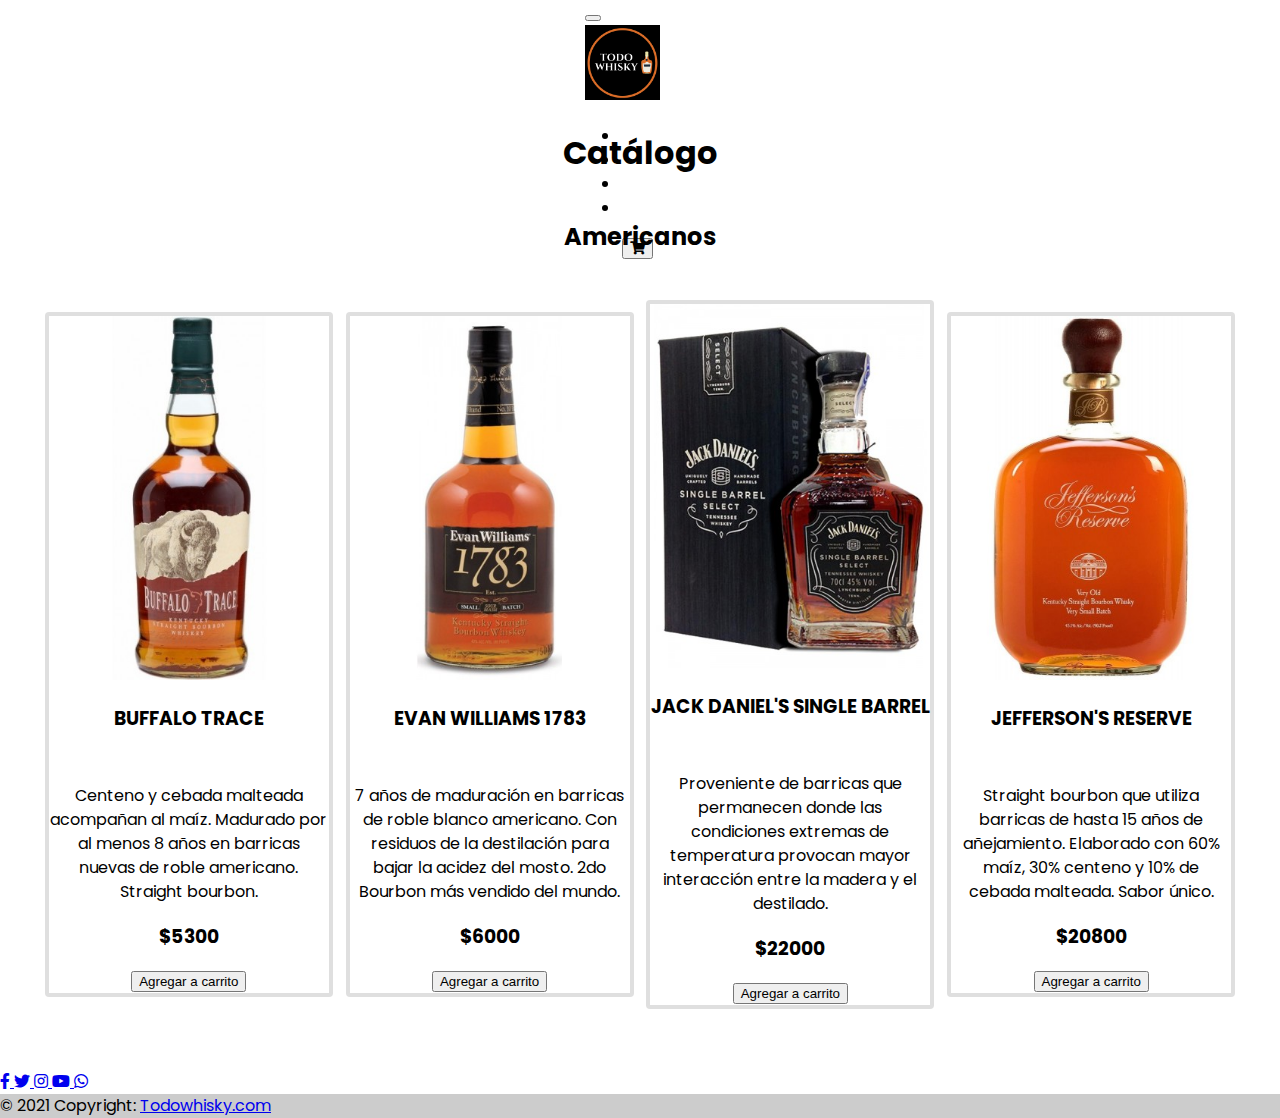
==== americanos.html @ ce14fbf7 "catalogo y navbar corregidos" ====
<!DOCTYPE html>
<html lang="en" dir="ltr">
  <head>
    <meta charset="utf-8">
    <link href="https://cdn.jsdelivr.net/npm/bootstrap@5.0.2/dist/css/bootstrap.min.css" rel="stylesheet" integrity="sha384-EVSTQN3/azprG1Anm3QDgpJLIm9Nao0Yz1ztcQTwFspd3yD65VohhpuuCOmLASjC" crossorigin="anonymous">
    <title>Americanos</title>
    <link rel="stylesheet" href="./assets/css/styles.css">
    <link rel="stylesheet" type="text/css" href="https://cdnjs.cloudflare.com/ajax/libs/font-awesome/5.15.3/css/all.min.css">
    <meta name="viewport" content="width=device-width, initial-scale=1.0">
  </head>
  <body>
    <header>
    <!--NAV-->
    <nav class="navbar navbar-expand-md navbar-dark bg-dark">
    <div class="container-fluid">
      <button class="navbar-toggler" type="button" data-bs-toggle="collapse" data-bs-target="#navbarTogglerDemo03" aria-controls="navbarTogglerDemo03" aria-expanded="false" aria-label="Toggle navigation">
        <span class="navbar-toggler-icon"></span>
      </button>
      <div class="container-logo">
        <a class="navbar-brand" href="./index.html">
          <img src="./assets/img/logo.png" alt="LOGO">
        </a>
      </div>
    <div class="collapse navbar-collapse" id="navbarTogglerDemo03">
      <ul class="navbar-nav me-auto mb-2 mb-lg-0">
        <li class="nav-item">
          <a class="nav-link active" aria-current="page" href="./index.html">Inicio</a>
        </li>
        <li class="nav-item">
          <a class="nav-link" href="./index.html #us">Nosotros</a>
        </li>
        <li class="nav-item">
          <a class="nav-link" href="./index.html #catalogue">Catálogo</a>
        </li>
        <li class="nav-item">
          <a class="nav-link" href="./index.html #contact">Contacto</a>
        </li>
      </ul>
      <div class="cart-button">
      <div class="dropdown">
        <button type="button" class="btn button-cart btn-warning dropdown-toggle" data-bs-toggle="dropdown" href="#" role="button" aria-expanded="false">
        <i class="fas fa-shopping-cart"></i>
        </button>
      </div>
    </div>

    </div>
  </div>
  </nav>
    <!--Titulo Principal-->
    <h1 class="page-title">Catálogo</h1>
    </header>

    <main>
      <!--Subtitulo-->
      <h2 class="page-title">Americanos</h2>
      <section id="catalogue">
      <!--Producto1-->
      <div class="card" style="width: 18rem;">
        <div class="product">

          <div class="card-body">
            <div class="card-img-product">
              <img src="./assets/img/productos/buffalo-trace-americano.jpg" class="card-img-top" alt="...">
            </div>
            <div class="card-info">
              <h3 class="card-title">BUFFALO TRACE</h3>


              <p class="card-text">Centeno y cebada malteada acompañan al maíz. Madurado por al menos 8 años en barricas nuevas de roble americano. Straight bourbon.</p>

              <h3 class="card-price">$5300</h3>
            </div>

            <div class="col-md-12">
              <button type="addCart" class="btn btn-warning">Agregar a carrito</button>
            </div>
          </div>
        </div>
      </div>
      <!--Producto2-->
      <div class="card" style="width: 18rem;">
        <div class="product">
          <div class="card-body">
            <div class="card-img-product">
              <img src="./assets/img/productos/evan-williams1783-americano.jpg" class="card-img-top" alt="...">

            </div>
            <div class="card-info">
              <h3 class="card-title">EVAN WILLIAMS 1783</h3>

              <p class="card-text">7 años de maduración en barricas de roble blanco americano. Con residuos de la destilación para bajar la acidez del mosto. 2do Bourbon más vendido del mundo.</p>

              <h3 class="card-price">$6000</h3>
            </div>

            <div class="col-md-12">
              <button type="addCart" class="btn btn-warning">Agregar a carrito</button>
            </div>
          </div>
        </div>
      </div>
      <!--Producto3-->
      <div class="card" style="width: 18rem;">
        <div class="product">
          <div class="card-body">
            <div class="card-img-product">
              <img src="./assets/img/productos/jack-daniels-single-barrel-select-americano.jpg" class="card-img-top" alt="...">

            </div>
            <div class="card-info">
                <h3 class="card-title">JACK DANIEL'S SINGLE BARREL</h3>
              <p class="card-text">Proveniente de barricas que permanecen donde las condiciones extremas de temperatura provocan mayor interacción entre la madera y el destilado.</p>
              <h3 class="card-price">$22000</h3>

            </div>
            <div class="col-md-12">

              <button type="addCart" class="btn btn-warning">Agregar a carrito</button>
            </div>
          </div>
        </div>
      </div>
      <!--Producto4-->
      <div class="card" style="width: 18rem;">
        <div class="product">
          <div class="card-body">
            <div class="card-img-product">
              <img src="./assets/img/productos/jeffersons-reserve-americano.jpg" class="card-img-top" alt="...">

            </div>
            <div class="card-info">
              <h3 class="card-title">JEFFERSON'S RESERVE</h3>

              <p class="card-text">Straight bourbon que utiliza barricas de hasta 15 años de añejamiento. Elaborado con 60% maíz, 30% centeno y 10% de cebada malteada. Sabor único.</p>

              <h3 class="card-price">$20800</h3>
            </div>

            <div class="col-md-12">
              <button type="addCart" class="btn btn-warning">Agregar a carrito</button>
            </div>
          </div>
        </div>
      </div>
      </section>
    </main>

    <footer class="bg-dark text-center text-white">
      <div class="container p-4">
      <!-- Section: Social media -->
      <section class="mb-4">
        <!-- Facebook -->
        <a class="btn btn-outline-light btn-floating m-1" href="https://facebook.com" role="button">
          <i class="fab fa-facebook-f"></i>
        </a>
        <!-- Twitter -->
        <a class="btn btn-outline-light btn-floating m-1" href="https://twitter.com" role="button">
          <i class="fab fa-twitter"></i>
        </a>
        <!-- Instagram -->
        <a class="btn btn-outline-light btn-floating m-1" href="https://instagram.com" role="button">
          <i class="fab fa-instagram"></i>
        </a>
        <!-- Youtube -->
        <a class="btn btn-outline-light btn-floating m-1" href="https://youtube.com" role="button">
          <i class="fab fa-youtube"></i>
        </a>
        <!-- WhatsApp -->
        <a class="btn btn-outline-light btn-floating m-1" href="https://api.whatsapp.com/send?phone=+542615678910" role="button">
          <i class="fab fa-whatsapp"></i>
        </a>
      </section>
    <!-- Copyright -->
    <div class="text-center p-3" style="background-color: rgba(0, 0, 0, 0.2);">
      © 2021 Copyright:
      <a class="text-white" href="https://todowhisky.com/">Todowhisky.com</a>
    </div>
  </footer>
      <script src="https://cdn.jsdelivr.net/npm/bootstrap@5.0.2/dist/js/bootstrap.bundle.min.js" integrity="sha384-MrcW6ZMFYlzcLA8Nl+NtUVF0sA7MsXsP1UyJoMp4YLEuNSfAP+JcXn/tWtIaxVXM" crossorigin="anonymous"></script>
  </body>
</html>
---- assets/css/styles.css ----
/*GENERAL*/
@import url('https://fonts.googleapis.com/css2?family=Poppins:wght@300;400;500;700&display=swap');
*{
  box-sizing: border-box;
}

body{
  margin: 0;
  padding: 0;
  background-color: rgb(255, 255, 255);
  line-height: 1.5;
  font-family: 'Poppins', sans-serif;
  }
img{
  width: 100%;
  height: 100%;
}
/*HEADER*/

.navbar{
  display: flex;
  flex-wrap: wrap;
  justify-content: center;
  padding-top: 1px;
  padding-bottom: 1px;
}
.nav-item:hover {
  background-color: #ffc107;
  border-radius: 5px;
}
.container-logo a img{
  width: 55px;
  height: 55px;
  display: inline;
}
.navbar-dark .navbar-nav .nav-link {
  color: rgba(255, 255, 255, 1);
  text-align: center;
}

.cart-button{
  display: flex;
  justify-content: center;
  padding-bottom: 8px;
}
.d-flex{
  margin-bottom: 5px;
}

/*MAIN*/
main{
  height: auto;
  width: 100%;
  display: flex;
  flex-direction: column;
}
main section{
  display: flex;
  flex-direction: column;
  justify-content: center;
  align-items: center;
  align-content: center;
  padding-left: 3%;
  padding-right: 3%;
}
#banner{
  padding: 0;
}
#banner .banner-container{
  width: 100%;
  height: auto;
  display: block;
}
.section-title{
  margin-top: 10px;
  margin-bottom: 10px;
}
.page-title{
  text-align: center;
}
#us{
  padding-top: 2%;
}
#us .historia{
  text-align: justify;
  margin-left: 10%;
  margin-right: 10%;
}
#catalogue{
  padding-top: 2%;
}
#catalogue .catalogue-title{
  display:inline;
  width: 100%;
  text-align: center;
}
#catalogue .image-container{
  width: auto;
  display: block;
  margin: auto;
}
.image-container a img{
  margin-top: 3%;
  margin-bottom: 3%;
}
.card-title{
  height: 60px;
}
#contact{
  margin-bottom: 5%;
}
.card{
  text-align: center;
  position: relative;
  display: flex;
  flex-direction: column;
  min-width: 0;
  word-wrap: break-word;
  background-color: #fff;
  background-clip: border-box;
  border: 4px solid rgba(0,0,0,.125);
  border-radius: 0.25rem;
  margin-bottom: 5%;
  margin-top: 0;
}
.product{
  display: flex;
  flex-wrap:wrap;
}
.card:hover{
  transform: scale(1.05);
  box-shadow: 10px 10px 15px rgba(0,0,0,0.3);
}
/*MEDIA QUERY*/

/*Tablet*/
@media (min-width: 768px){

    .navbar{
      height: 10vh;
    }
    .navbar-brand{
      padding-top: .3125rem;
      padding-bottom: .3125rem;
      margin-right: 0;
      font-size: 1.25rem;
      text-decoration: none;
      white-space: nowrap;
    }
    .container-logo a img{
      height: 50px;
      width: 50px;
      display:block;
    }
    .navbar-nav{
      padding-left: 15px;
    }
    .cart-button button{
      margin-right: 20%;
    }
    .d-flex{
      width: 25%;
    }
    #catalogue{
      display: flex;
      flex-wrap: wrap;
      flex-direction: row;
      justify-content:space-around;
    }
/*Fin tablet*/

/*Escritorio*/
@media (min-width: 992px)  {
    .navbar{
      height: 12vh;
    }
    .container-logo a img{
      height: 75px;
      width: 75px;
      display:inline;
    }
    .collapse{
      margin-left: 20px;
    }
    .cart-button button{
      margin-right: 25px;
    }
    #catalogue{
      display: flex;
      flex-wrap: wrap;
      flex-direction: row;
      justify-content: space-around;
    }
    #catalogue .catalogue-title{
      display:flex;
      justify-content: center;
    }

/*Fin escritorio*/
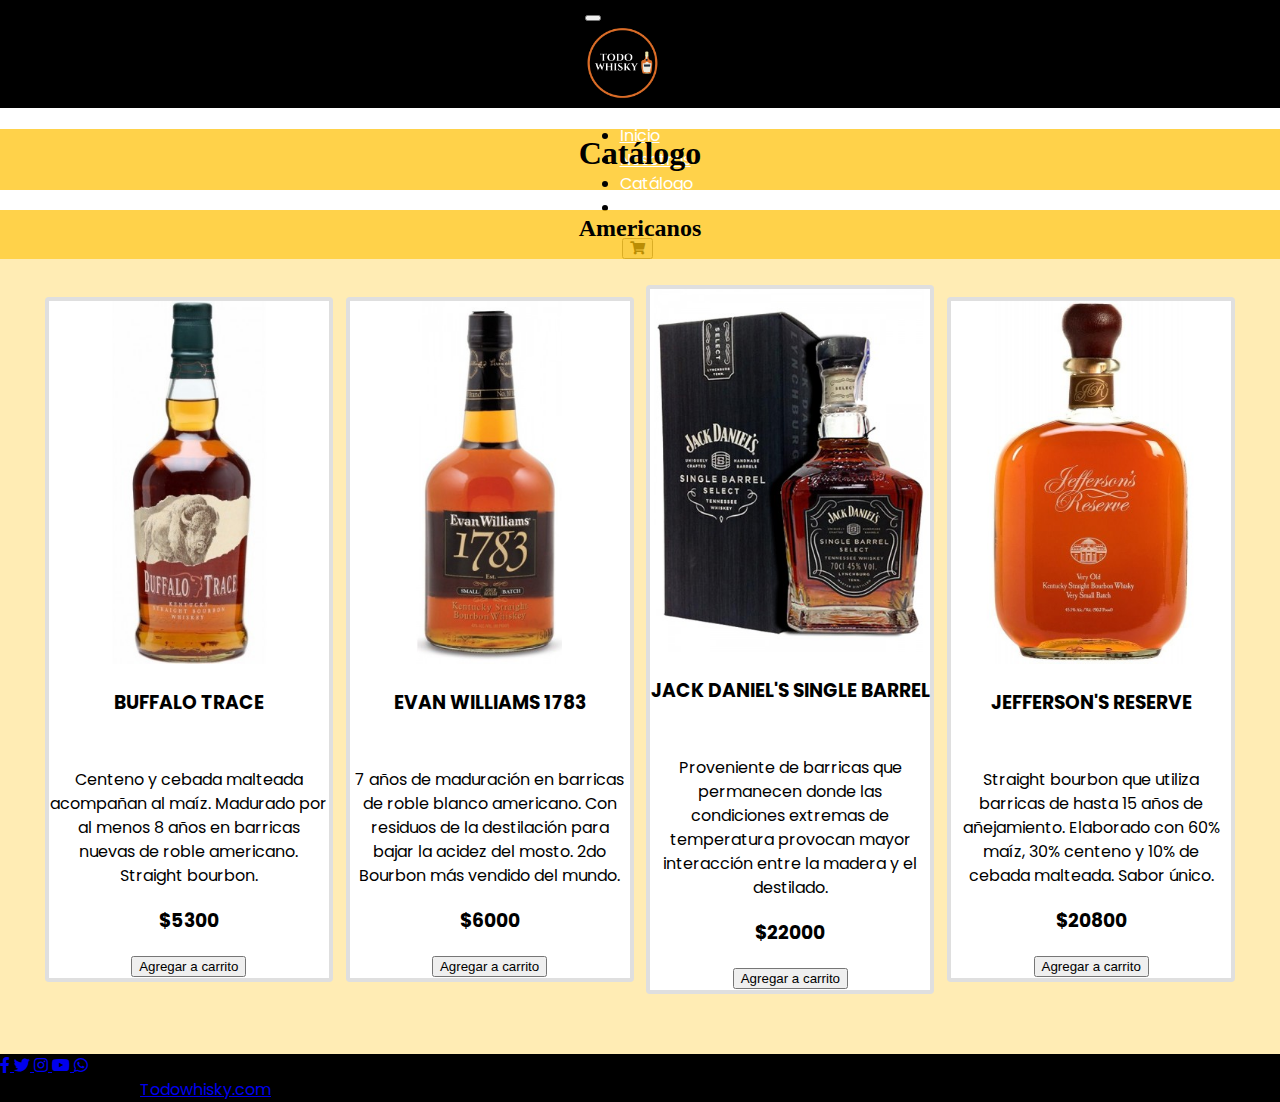
==== commit 3d74289f: "version final" ====
--- a/americanos.html
+++ b/americanos.html
@@ -27,13 +27,13 @@
           <a class="nav-link active" aria-current="page" href="./index.html">Inicio</a>
         </li>
         <li class="nav-item">
-          <a class="nav-link" href="./index.html #us">Nosotros</a>
+          <a class="nav-link" href="https://juanmpaz.github.io/TodoWhisky/index.html#us">Nosotros</a>
         </li>
         <li class="nav-item">
-          <a class="nav-link" href="./index.html #catalogue">Catálogo</a>
+          <a class="nav-link" href="https://juanmpaz.github.io/TodoWhisky/index.html#catalogue">Catálogo</a>
         </li>
         <li class="nav-item">
-          <a class="nav-link" href="./index.html #contact">Contacto</a>
+          <a class="nav-link" href="https://juanmpaz.github.io/TodoWhisky/index.html#contact">Contacto</a>
         </li>
       </ul>
       <div class="cart-button">
--- a/assets/css/styles.css
+++ b/assets/css/styles.css
@@ -37,7 +37,9 @@
   color: rgba(255, 255, 255, 1);
   text-align: center;
 }
-
+.bg-dark{
+  background-color: rgb(0 0 0)!important;
+}
 .cart-button{
   display: flex;
   justify-content: center;
@@ -74,9 +76,15 @@
 .section-title{
   margin-top: 10px;
   margin-bottom: 10px;
+  font-size: 2rem;
 }
 .page-title{
   text-align: center;
+  margin-bottom: 0;
+  padding-bottom: 1%;
+  background-color: rgba(255, 193, 7, 0.73);
+  font-family: fantasy;
+  font-size: 1.500rem + 1.5vh;
 }
 #us{
   padding-top: 2%;
@@ -85,9 +93,11 @@
   text-align: justify;
   margin-left: 10%;
   margin-right: 10%;
+  padding-bottom: 2%;
 }
 #catalogue{
   padding-top: 2%;
+  background-color: rgba(255, 193, 7, 0.3);
 }
 #catalogue .catalogue-title{
   display:inline;
@@ -161,6 +171,9 @@
     .d-flex{
       width: 25%;
     }
+    .section-title{
+      font-size: 2.5rem;
+    }
     #catalogue{
       display: flex;
       flex-wrap: wrap;
@@ -185,6 +198,9 @@
     .cart-button button{
       margin-right: 25px;
     }
+    .section-title{
+      font-size: 3rem;
+    }
     #catalogue{
       display: flex;
       flex-wrap: wrap;
@@ -195,5 +211,4 @@
       display:flex;
       justify-content: center;
     }
-
 /*Fin escritorio*/
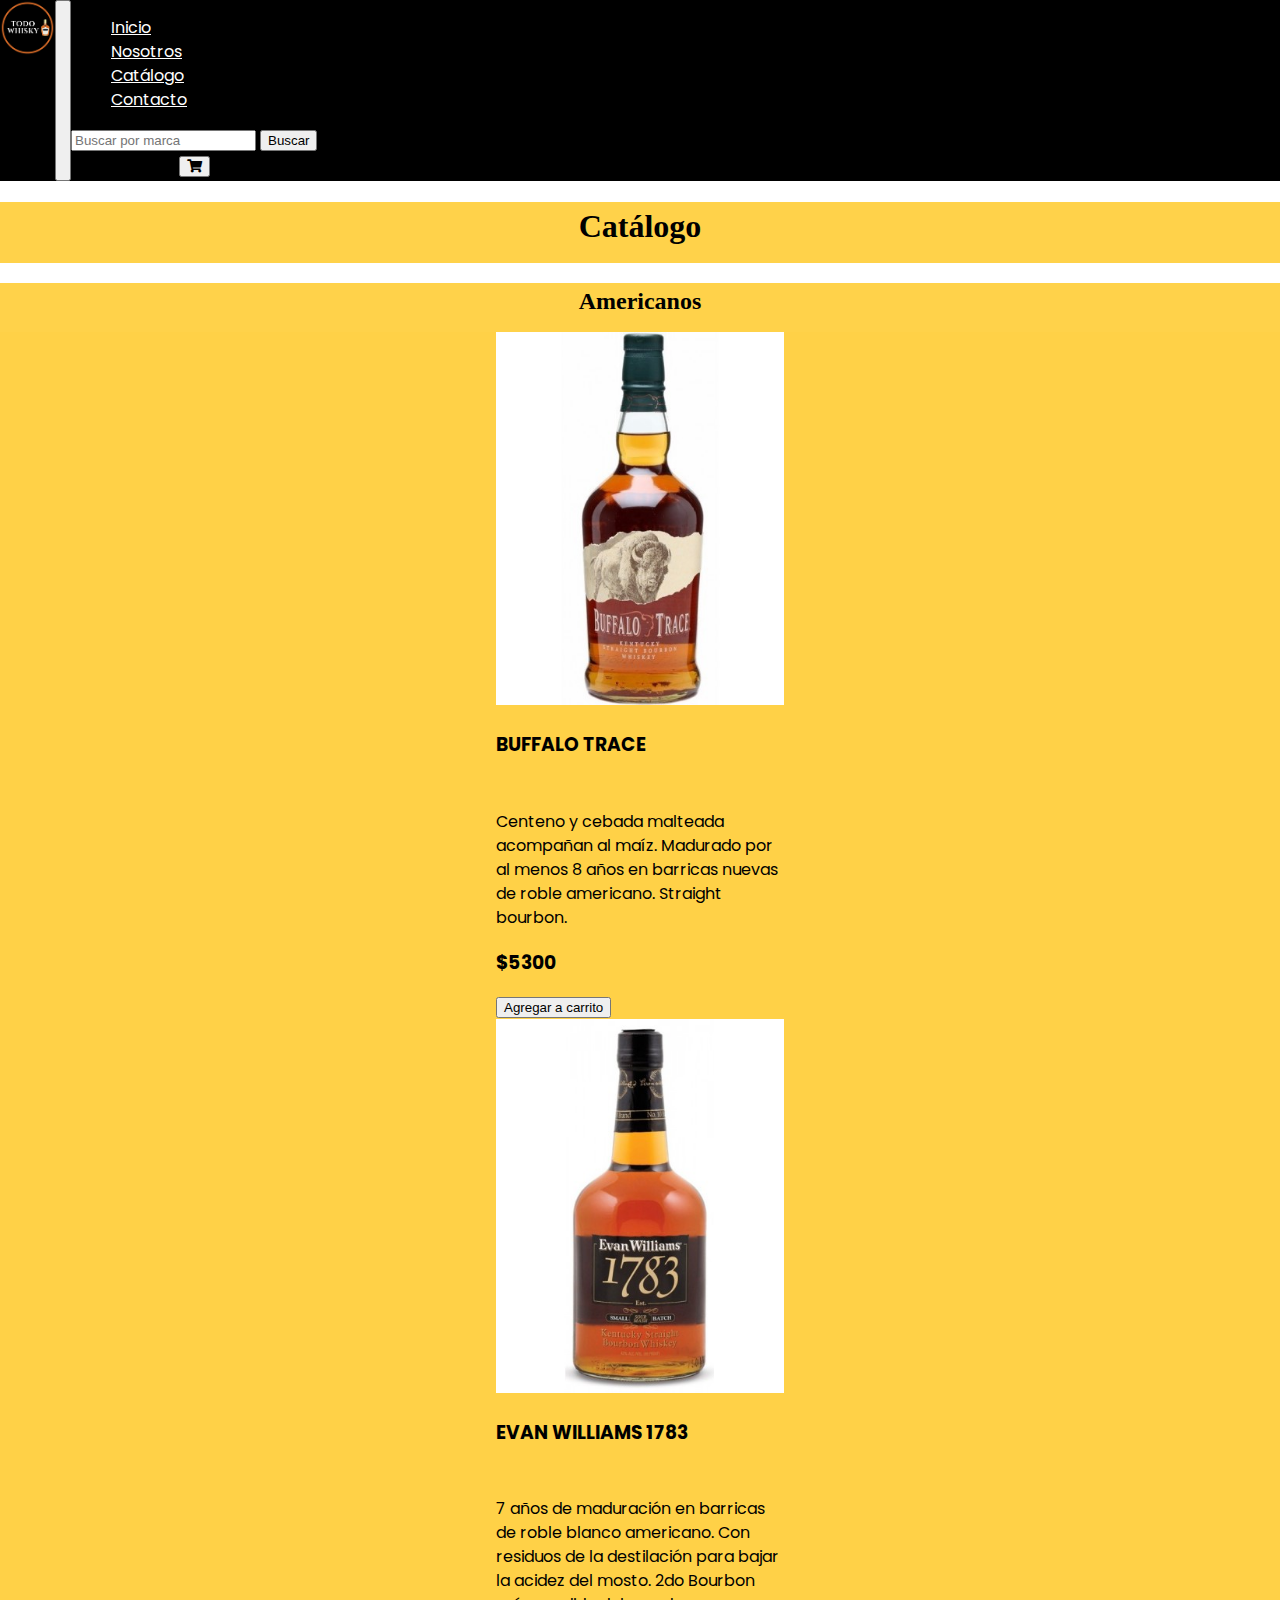
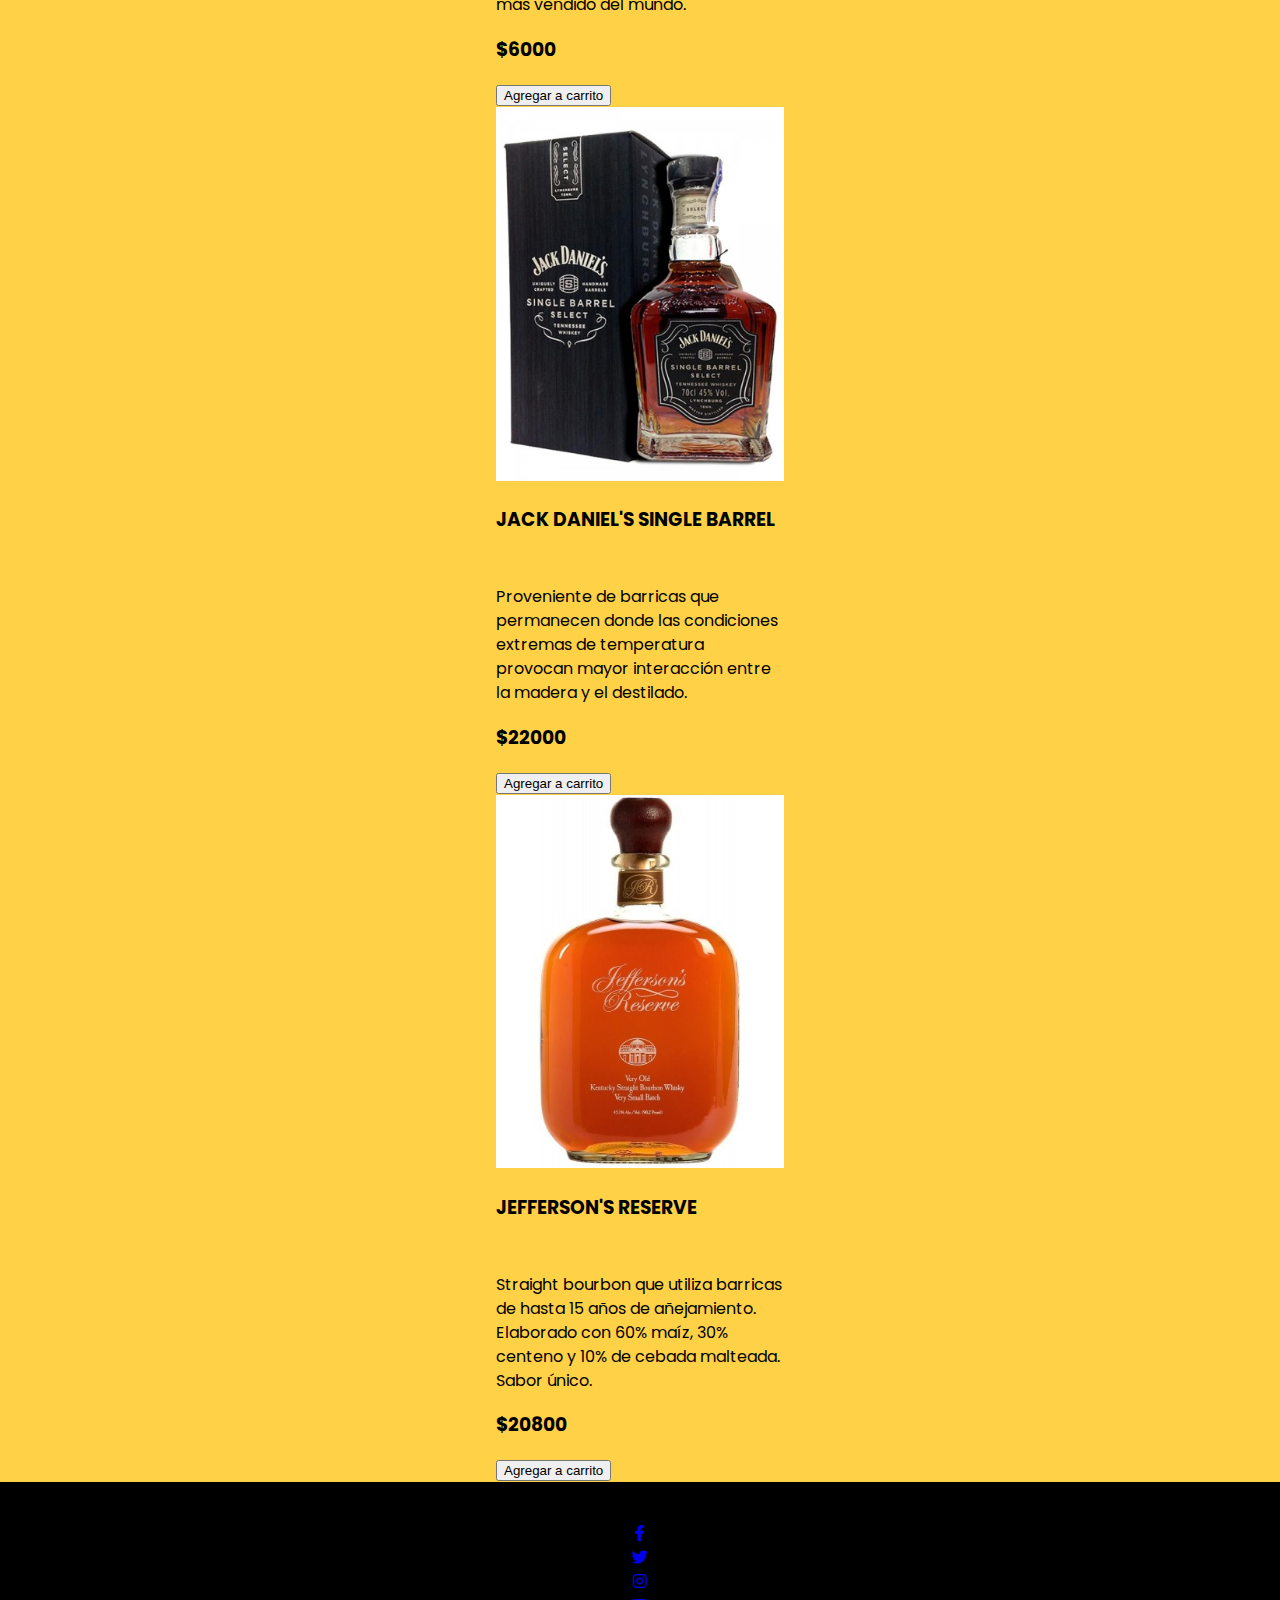
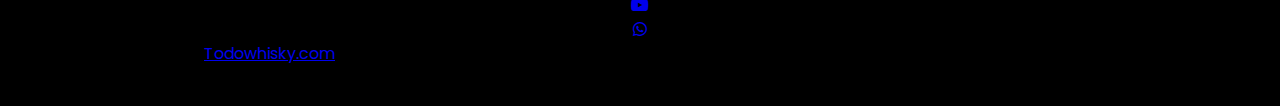
==== commit d5a52dfc: "catalogo paginas" ====
--- a/americanos.html
+++ b/americanos.html
@@ -1,60 +1,76 @@
 <!DOCTYPE html>
 <html lang="en" dir="ltr">
-  <head>
-    <meta charset="utf-8">
-    <link href="https://cdn.jsdelivr.net/npm/bootstrap@5.0.2/dist/css/bootstrap.min.css" rel="stylesheet" integrity="sha384-EVSTQN3/azprG1Anm3QDgpJLIm9Nao0Yz1ztcQTwFspd3yD65VohhpuuCOmLASjC" crossorigin="anonymous">
-    <title>Americanos</title>
-    <link rel="stylesheet" href="./assets/css/styles.css">
-    <link rel="stylesheet" type="text/css" href="https://cdnjs.cloudflare.com/ajax/libs/font-awesome/5.15.3/css/all.min.css">
-    <meta name="viewport" content="width=device-width, initial-scale=1.0">
-  </head>
-  <body>
-    <header>
+
+<head>
+  <meta charset="utf-8">
+  <link href="https://cdn.jsdelivr.net/npm/bootstrap@5.0.2/dist/css/bootstrap.min.css" rel="stylesheet"
+    integrity="sha384-EVSTQN3/azprG1Anm3QDgpJLIm9Nao0Yz1ztcQTwFspd3yD65VohhpuuCOmLASjC" crossorigin="anonymous">
+  <title>Americanos</title>
+  <link rel="stylesheet" href="./assets/css/styles.css">
+  <link rel="stylesheet" type="text/css"
+    href="https://cdnjs.cloudflare.com/ajax/libs/font-awesome/5.15.3/css/all.min.css">
+  <meta name="viewport" content="width=device-width, initial-scale=1.0">
+</head>
+
+<body>
+  <!--HEADER-->
+  <header>
     <!--NAV-->
-    <nav class="navbar navbar-expand-md navbar-dark bg-dark">
-    <div class="container-fluid">
-      <button class="navbar-toggler" type="button" data-bs-toggle="collapse" data-bs-target="#navbarTogglerDemo03" aria-controls="navbarTogglerDemo03" aria-expanded="false" aria-label="Toggle navigation">
-        <span class="navbar-toggler-icon"></span>
-      </button>
-      <div class="container-logo">
-        <a class="navbar-brand" href="./index.html">
-          <img src="./assets/img/logo.png" alt="LOGO">
-        </a>
+    <!--NAV-->
+    <nav class="navbar navbar-expand-md navbar-dark bg-dark ">
+      <div class="container-fluid">
+        <!-- logo -->
+        <div class="logo-container">
+          <a class="navbar-brand" href="./index.html">
+            <img class="nav-img" src="./assets/img/logo.png" alt="LOGO">
+          </a>
+        </div>
+        <!-- menu button -->
+        <button class="navbar-toggler" type="button" data-bs-toggle="collapse" data-bs-target="#navbarTogglerDemo02"
+          aria-controls="navbarTogglerDemo02" aria-expanded="false" aria-label="Toggle navigation">
+          <span class="navbar-toggler-icon"></span>
+        </button>
+        <!-- menu items -->
+        <div class="collapse navbar-collapse" id="navbarTogglerDemo02">
+          <ul class="navbar-nav me-auto mb-2 mb-lg-0">
+            <li class="nav-item">
+              <a class="nav-link active" aria-current="page" href="./index.html">Inicio</a>
+            </li>
+            <li class="nav-item">
+              <a class="nav-link" href="./index.html#us">Nosotros</a>
+            </li>
+            <li class="nav-item">
+              <a class="nav-link" href="./index.html#catalogue">Catálogo</a>
+            </li>
+            <li class="nav-item">
+              <a class="nav-link" href="./index.html#contact">Contacto</a>
+            </li>
+          </ul>
+          <!-- search -->
+          <form class="d-flex" role="search">
+            <input class="form-control me-2" type="search" placeholder="Buscar por marca" aria-label="Search">
+            <button class="btn btn-outline-warning" type="submit">Buscar</button>
+          </form>
+          <!-- cart -->
+          <div class="cart-button">
+            <div class="dropdown">
+              <button type="button" class="btn button-cart btn-warning dropdown-toggle" data-bs-toggle="dropdown"
+                href="#" role="button" aria-expanded="false">
+                <i class="fas fa-shopping-cart"></i>
+              </button>
+            </div>
+          </div>
+        </div>
       </div>
-    <div class="collapse navbar-collapse" id="navbarTogglerDemo03">
-      <ul class="navbar-nav me-auto mb-2 mb-lg-0">
-        <li class="nav-item">
-          <a class="nav-link active" aria-current="page" href="./index.html">Inicio</a>
-        </li>
-        <li class="nav-item">
-          <a class="nav-link" href="https://juanmpaz.github.io/TodoWhisky/index.html#us">Nosotros</a>
-        </li>
-        <li class="nav-item">
-          <a class="nav-link" href="https://juanmpaz.github.io/TodoWhisky/index.html#catalogue">Catálogo</a>
-        </li>
-        <li class="nav-item">
-          <a class="nav-link" href="https://juanmpaz.github.io/TodoWhisky/index.html#contact">Contacto</a>
-        </li>
-      </ul>
-      <div class="cart-button">
-      <div class="dropdown">
-        <button type="button" class="btn button-cart btn-warning dropdown-toggle" data-bs-toggle="dropdown" href="#" role="button" aria-expanded="false">
-        <i class="fas fa-shopping-cart"></i>
-        </button>
-      </div>
-    </div>
-
-    </div>
-  </div>
-  </nav>
+    </nav>
     <!--Titulo Principal-->
     <h1 class="page-title">Catálogo</h1>
-    </header>
-
-    <main>
-      <!--Subtitulo-->
-      <h2 class="page-title">Americanos</h2>
-      <section id="catalogue">
+  </header>
+  <!--MAIN-->
+  <main>
+    <!--Subtitulo-->
+    <h2 class="page-title">Americanos</h2>
+    <section id="catalogue">
       <!--Producto1-->
       <div class="card" style="width: 18rem;">
         <div class="product">
@@ -65,13 +81,10 @@
             </div>
             <div class="card-info">
               <h3 class="card-title">BUFFALO TRACE</h3>
-
-
-              <p class="card-text">Centeno y cebada malteada acompañan al maíz. Madurado por al menos 8 años en barricas nuevas de roble americano. Straight bourbon.</p>
-
+              <p class="card-text">Centeno y cebada malteada acompañan al maíz. Madurado por al menos 8 años en barricas
+                nuevas de roble americano. Straight bourbon.</p>
               <h3 class="card-price">$5300</h3>
             </div>
-
             <div class="col-md-12">
               <button type="addCart" class="btn btn-warning">Agregar a carrito</button>
             </div>
@@ -84,16 +97,13 @@
           <div class="card-body">
             <div class="card-img-product">
               <img src="./assets/img/productos/evan-williams1783-americano.jpg" class="card-img-top" alt="...">
-
             </div>
             <div class="card-info">
               <h3 class="card-title">EVAN WILLIAMS 1783</h3>
-
-              <p class="card-text">7 años de maduración en barricas de roble blanco americano. Con residuos de la destilación para bajar la acidez del mosto. 2do Bourbon más vendido del mundo.</p>
-
+              <p class="card-text">7 años de maduración en barricas de roble blanco americano. Con residuos de la
+                destilación para bajar la acidez del mosto. 2do Bourbon más vendido del mundo.</p>
               <h3 class="card-price">$6000</h3>
             </div>
-
             <div class="col-md-12">
               <button type="addCart" class="btn btn-warning">Agregar a carrito</button>
             </div>
@@ -105,17 +115,16 @@
         <div class="product">
           <div class="card-body">
             <div class="card-img-product">
-              <img src="./assets/img/productos/jack-daniels-single-barrel-select-americano.jpg" class="card-img-top" alt="...">
-
+              <img src="./assets/img/productos/jack-daniels-single-barrel-select-americano.jpg" class="card-img-top"
+                alt="...">
             </div>
             <div class="card-info">
-                <h3 class="card-title">JACK DANIEL'S SINGLE BARREL</h3>
-              <p class="card-text">Proveniente de barricas que permanecen donde las condiciones extremas de temperatura provocan mayor interacción entre la madera y el destilado.</p>
+              <h3 class="card-title">JACK DANIEL'S SINGLE BARREL</h3>
+              <p class="card-text">Proveniente de barricas que permanecen donde las condiciones extremas de temperatura
+                provocan mayor interacción entre la madera y el destilado.</p>
               <h3 class="card-price">$22000</h3>
-
             </div>
             <div class="col-md-12">
-
               <button type="addCart" class="btn btn-warning">Agregar a carrito</button>
             </div>
           </div>
@@ -127,27 +136,24 @@
           <div class="card-body">
             <div class="card-img-product">
               <img src="./assets/img/productos/jeffersons-reserve-americano.jpg" class="card-img-top" alt="...">
-
             </div>
             <div class="card-info">
               <h3 class="card-title">JEFFERSON'S RESERVE</h3>
-
-              <p class="card-text">Straight bourbon que utiliza barricas de hasta 15 años de añejamiento. Elaborado con 60% maíz, 30% centeno y 10% de cebada malteada. Sabor único.</p>
-
+              <p class="card-text">Straight bourbon que utiliza barricas de hasta 15 años de añejamiento. Elaborado con
+                60% maíz, 30% centeno y 10% de cebada malteada. Sabor único.</p>
               <h3 class="card-price">$20800</h3>
             </div>
-
             <div class="col-md-12">
               <button type="addCart" class="btn btn-warning">Agregar a carrito</button>
             </div>
           </div>
         </div>
       </div>
-      </section>
-    </main>
-
-    <footer class="bg-dark text-center text-white">
-      <div class="container p-4">
+    </section>
+  </main>
+  <!--FOOTER-->
+  <footer class="bg-dark text-center text-white">
+    <div class="container p-4">
       <!-- Section: Social media -->
       <section class="mb-4">
         <!-- Facebook -->
@@ -167,16 +173,20 @@
           <i class="fab fa-youtube"></i>
         </a>
         <!-- WhatsApp -->
-        <a class="btn btn-outline-light btn-floating m-1" href="https://api.whatsapp.com/send?phone=+542615678910" role="button">
+        <a class="btn btn-outline-light btn-floating m-1" href="https://api.whatsapp.com/send?phone=+542615678910"
+          role="button">
           <i class="fab fa-whatsapp"></i>
         </a>
       </section>
-    <!-- Copyright -->
-    <div class="text-center p-3" style="background-color: rgba(0, 0, 0, 0.2);">
-      © 2021 Copyright:
-      <a class="text-white" href="https://todowhisky.com/">Todowhisky.com</a>
-    </div>
+      <!-- Copyright -->
+      <div class="text-center p-3" style="background-color: rgba(0, 0, 0, 0.2);">
+        © 2021 Copyright:
+        <a class="text-white" href="https://todowhisky.com/">Todowhisky.com</a>
+      </div>
   </footer>
-      <script src="https://cdn.jsdelivr.net/npm/bootstrap@5.0.2/dist/js/bootstrap.bundle.min.js" integrity="sha384-MrcW6ZMFYlzcLA8Nl+NtUVF0sA7MsXsP1UyJoMp4YLEuNSfAP+JcXn/tWtIaxVXM" crossorigin="anonymous"></script>
-  </body>
-</html>
+  <script src="https://cdn.jsdelivr.net/npm/bootstrap@5.0.2/dist/js/bootstrap.bundle.min.js"
+    integrity="sha384-MrcW6ZMFYlzcLA8Nl+NtUVF0sA7MsXsP1UyJoMp4YLEuNSfAP+JcXn/tWtIaxVXM" crossorigin="anonymous">
+  </script>
+</body>
+
+</html>--- a/assets/css/styles.css
+++ b/assets/css/styles.css
@@ -1,214 +1,257 @@
 /*GENERAL*/
-@import url('https://fonts.googleapis.com/css2?family=Poppins:wght@300;400;500;700&display=swap');
-*{
-  box-sizing: border-box;
-}
-
-body{
-  margin: 0;
-  padding: 0;
-  background-color: rgb(255, 255, 255);
-  line-height: 1.5;
-  font-family: 'Poppins', sans-serif;
-  }
-img{
-  width: 100%;
-  height: 100%;
-}
-/*HEADER*/
-
-.navbar{
-  display: flex;
-  flex-wrap: wrap;
-  justify-content: center;
-  padding-top: 1px;
-  padding-bottom: 1px;
-}
+
+@import url('https://fonts.googleapis.com/css2?family=Poppins:wght@300;400;600;700&display=swap');
+@import url('https://fonts.googleapis.com/css2?family=DM+Serif+Display:ital@0;1&display=swap');
+:root {
+   --color-title: #001A49;
+   --font-weight-title: 400;
+   --padding-container: 40px 0;
+}
+
+* {
+   box-sizing: border-box;
+}
+
+body {
+   margin: 0;
+   padding: 0;
+   background-color: rgb(255, 255, 255);
+   line-height: 1.5;
+   font-family: 'Poppins', sans-serif;
+}
+
+.container {
+   width: 90%;
+   max-width: 1200px;
+   margin: 0 auto;
+   padding: var(--padding-container);
+}
+
+img {
+   width: 100%;
+   height: auto;
+}
+
+/*NAV*/
+
+.container-fluid {
+   display: flex;
+   flex-wrap: wrap;
+}
+
 .nav-item:hover {
-  background-color: #ffc107;
-  border-radius: 5px;
-}
-.container-logo a img{
-  width: 55px;
-  height: 55px;
-  display: inline;
-}
+   background-color: #ffc107;
+   border-radius: 5px;
+}
+
+.logo-container a img {
+   width: 55px;
+   height: 55px;
+   display: inline;
+}
+
 .navbar-dark .navbar-nav .nav-link {
-  color: rgba(255, 255, 255, 1);
-  text-align: center;
-}
-.bg-dark{
-  background-color: rgb(0 0 0)!important;
-}
-.cart-button{
-  display: flex;
-  justify-content: center;
-  padding-bottom: 8px;
-}
-.d-flex{
-  margin-bottom: 5px;
-}
+   color: rgba(255, 255, 255, 1);
+   text-align: center;
+}
+
+.bg-dark {
+   background-color: rgb(0 0 0) !important;
+}
+
+.cart-button {
+   display: flex;
+   justify-content: center;
+   margin: 1%;
+}
+
 
 /*MAIN*/
-main{
-  height: auto;
-  width: 100%;
-  display: flex;
-  flex-direction: column;
-}
-main section{
-  display: flex;
-  flex-direction: column;
-  justify-content: center;
-  align-items: center;
-  align-content: center;
-  padding-left: 3%;
-  padding-right: 3%;
-}
-#banner{
-  padding: 0;
-}
-#banner .banner-container{
-  width: 100%;
-  height: auto;
-  display: block;
-}
-.section-title{
-  margin-top: 10px;
-  margin-bottom: 10px;
-  font-size: 2rem;
-}
-.page-title{
-  text-align: center;
-  margin-bottom: 0;
-  padding-bottom: 1%;
-  background-color: rgba(255, 193, 7, 0.73);
-  font-family: fantasy;
-  font-size: 1.500rem + 1.5vh;
-}
+/*main {
+   height: auto;
+   width: 90%;
+   display: flex;
+   flex-direction: column;
+}*/
+
+section {
+   display: flex;
+   flex-direction: column;
+   justify-content: center;
+   align-items: center;
+   align-content: center;
+   /* padding-left: 3%;
+   padding-right: 3%; */
+}
+
+#banner {
+   padding: 0;
+}
+
+.banner-container {
+   width: 100%;
+   height: 100%;
+   display: block;
+}
+
+.section-title {
+   font-family: 'DM Serif Display', serif;
+   display: block;
+   text-align: center;
+   font-size: 3rem;
+   color: var(--color-title);
+   font-weight: var(--font-weight-title);
+}
+
+.page-title {
+   text-align: center;
+   margin-bottom: 0;
+   padding-bottom: 1%;
+   background-color: rgba(255, 193, 7, 0.73);
+   font-family: fantasy;
+   font-size: 1.500rem + 1.5vh;
+}
+
 #us{
-  padding-top: 2%;
-}
-#us .historia{
-  text-align: justify;
-  margin-left: 10%;
-  margin-right: 10%;
-  padding-bottom: 2%;
-}
-#catalogue{
-  padding-top: 2%;
-  background-color: rgba(255, 193, 7, 0.3);
-}
-#catalogue .catalogue-title{
-  display:inline;
-  width: 100%;
-  text-align: center;
-}
-#catalogue .image-container{
-  width: auto;
-  display: block;
-  margin: auto;
-}
-.image-container a img{
-  margin-top: 3%;
-  margin-bottom: 3%;
-}
-.card-title{
-  height: 60px;
-}
-#contact{
-  margin-bottom: 5%;
-}
-.card{
-  text-align: center;
-  position: relative;
-  display: flex;
-  flex-direction: column;
-  min-width: 0;
-  word-wrap: break-word;
-  background-color: #fff;
-  background-clip: border-box;
-  border: 4px solid rgba(0,0,0,.125);
-  border-radius: 0.25rem;
-  margin-bottom: 5%;
-  margin-top: 0;
-}
-.product{
-  display: flex;
-  flex-wrap:wrap;
-}
-.card:hover{
-  transform: scale(1.05);
-  box-shadow: 10px 10px 15px rgba(0,0,0,0.3);
-}
+   padding: 100px 0;
+   margin: 7% 7%;
+}
+.historia {
+   text-align: justify;
+   margin-left: 5%;
+   margin-right: 5%;
+}
+
+#catalogue {
+   background-color: rgba(255, 193, 7, 0.74);
+}
+
+.catalogue-title {
+   display: block;
+   width: 100%;
+   text-align: center;
+}
+
+.catalogue-images {
+   padding-top: 30px;
+   display: grid;
+   width: auto;
+   gap: 2em;
+   /* overflow: hidden; */
+   grid-template-columns: repeat(auto-fit, minmax(260px, auto));
+}
+
+.card-title {
+   height: 60px;
+}
+
+.catalogue-card {
+   text-align: center;
+   position: relative;
+   display: flex;
+   flex-direction: column;
+   min-width: 0;
+   word-wrap: break-word;
+   background-color: #fff;
+   background-clip: border-box;
+   border: 4px solid rgba(0, 0, 0, 0.801);
+   border-radius: 0.40rem;
+   margin: 0;
+}
+
+.product {
+   display: flex;
+   flex-wrap: wrap;
+}
+
+.card:hover {
+   transform: scale(1.05);
+   box-shadow: 10px 10px 15px rgba(0, 0, 0, 0.3);
+}
+
+
 /*MEDIA QUERY*/
 
 /*Tablet*/
-@media (min-width: 768px){
-
-    .navbar{
+/* @media (min-width: 768px) {
+
+   .navbar {
       height: 10vh;
-    }
-    .navbar-brand{
+   }
+
+   .navbar-brand {
       padding-top: .3125rem;
       padding-bottom: .3125rem;
       margin-right: 0;
       font-size: 1.25rem;
       text-decoration: none;
       white-space: nowrap;
-    }
-    .container-logo a img{
+   }
+
+   .container-logo a img {
       height: 50px;
       width: 50px;
-      display:block;
-    }
-    .navbar-nav{
+      display:
+         block;
+   }
+
+   .navbar-nav {
       padding-left: 15px;
-    }
-    .cart-button button{
+   }
+
+   .cart-button button {
       margin-right: 20%;
-    }
-    .d-flex{
+   }
+
+   .d-flex {
       width: 25%;
-    }
-    .section-title{
-      font-size: 2.5rem;
-    }
-    #catalogue{
+   }
+
+   .section-title {
+       font-size: 2.5rem; 
+   }
+
+   #catalogue {
       display: flex;
       flex-wrap: wrap;
       flex-direction: row;
-      justify-content:space-around;
-    }
-/*Fin tablet*/
+      justify-content:
+         space-around;
+   }
+}*/
+
 
 /*Escritorio*/
-@media (min-width: 992px)  {
-    .navbar{
+/* @media (min-width: 992px) {
+   .navbar {
       height: 12vh;
-    }
-    .container-logo a img{
+   }
+
+   .container-logo a img {
       height: 75px;
       width: 75px;
-      display:inline;
-    }
-    .collapse{
+      display:
+         inline;
+   }
+
+   .collapse {
       margin-left: 20px;
-    }
-    .cart-button button{
-      margin-right: 25px;
-    }
-    .section-title{
-      font-size: 3rem;
-    }
-    #catalogue{
+   }
+
+   .section-title {
+      font-size: 3rem; 
+   }
+
+   #catalogue {
       display: flex;
       flex-wrap: wrap;
       flex-direction: row;
       justify-content: space-around;
-    }
-    #catalogue .catalogue-title{
-      display:flex;
+   }
+
+   #catalogue .catalogue-title {
+      display:
+         flex;
       justify-content: center;
-    }
-/*Fin escritorio*/
+   } 
+} */